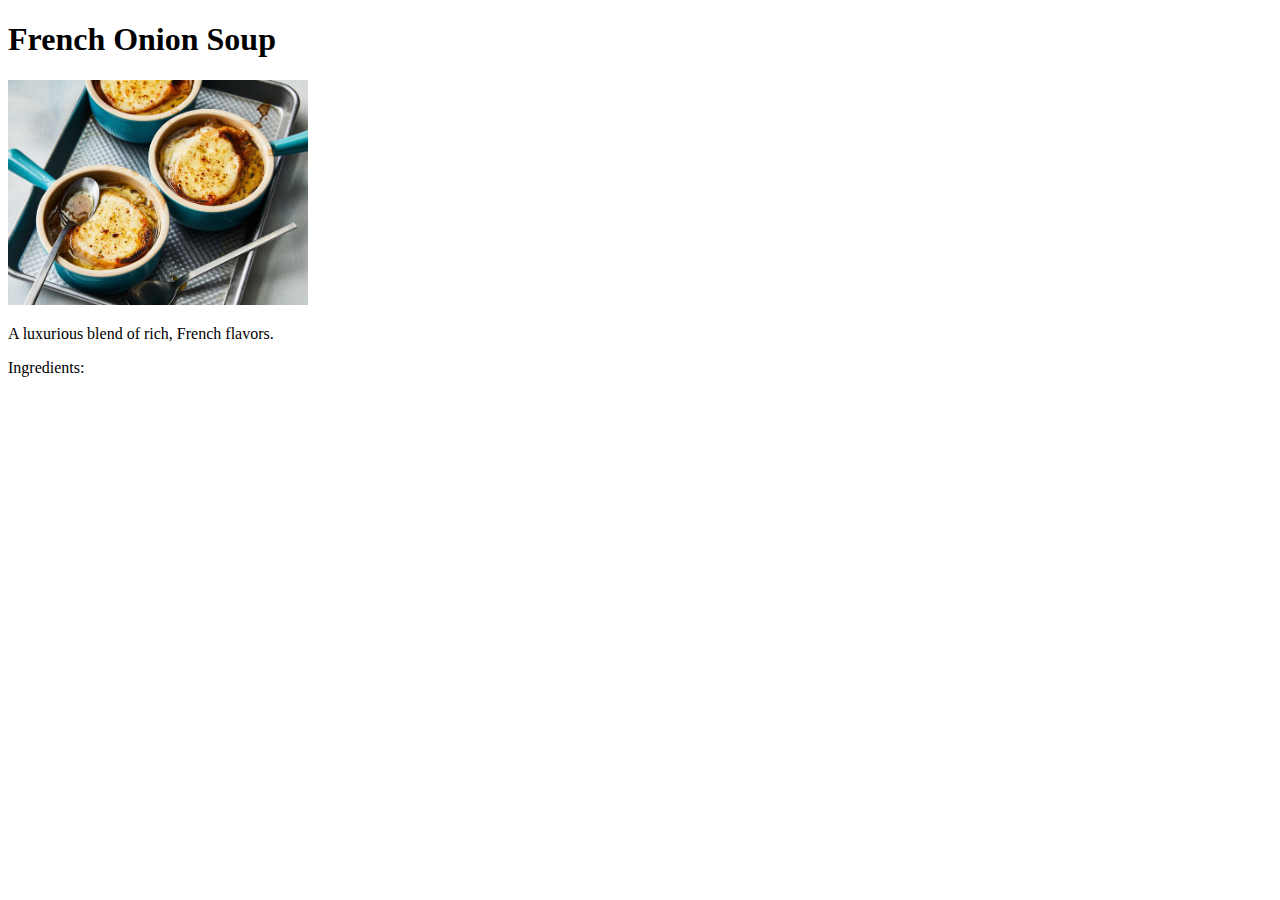
==== pages/french-onion-soup.html @ 8fffdb3f "Create structure for two more recipe pages" ====
<!DOCTYPE html>
<html lang="en">
    <head>
        <meta charset="utf-8">
        <title>French Onion Soup</title>
    </head>
    <body>
        <h1>French Onion Soup</h1>
        <img src="../img/french-onion-soup.png" width="300" height="225">
        <p>A luxurious blend of rich, French flavors.</p>
        <p>Ingredients:</p>
    </body>
</html>
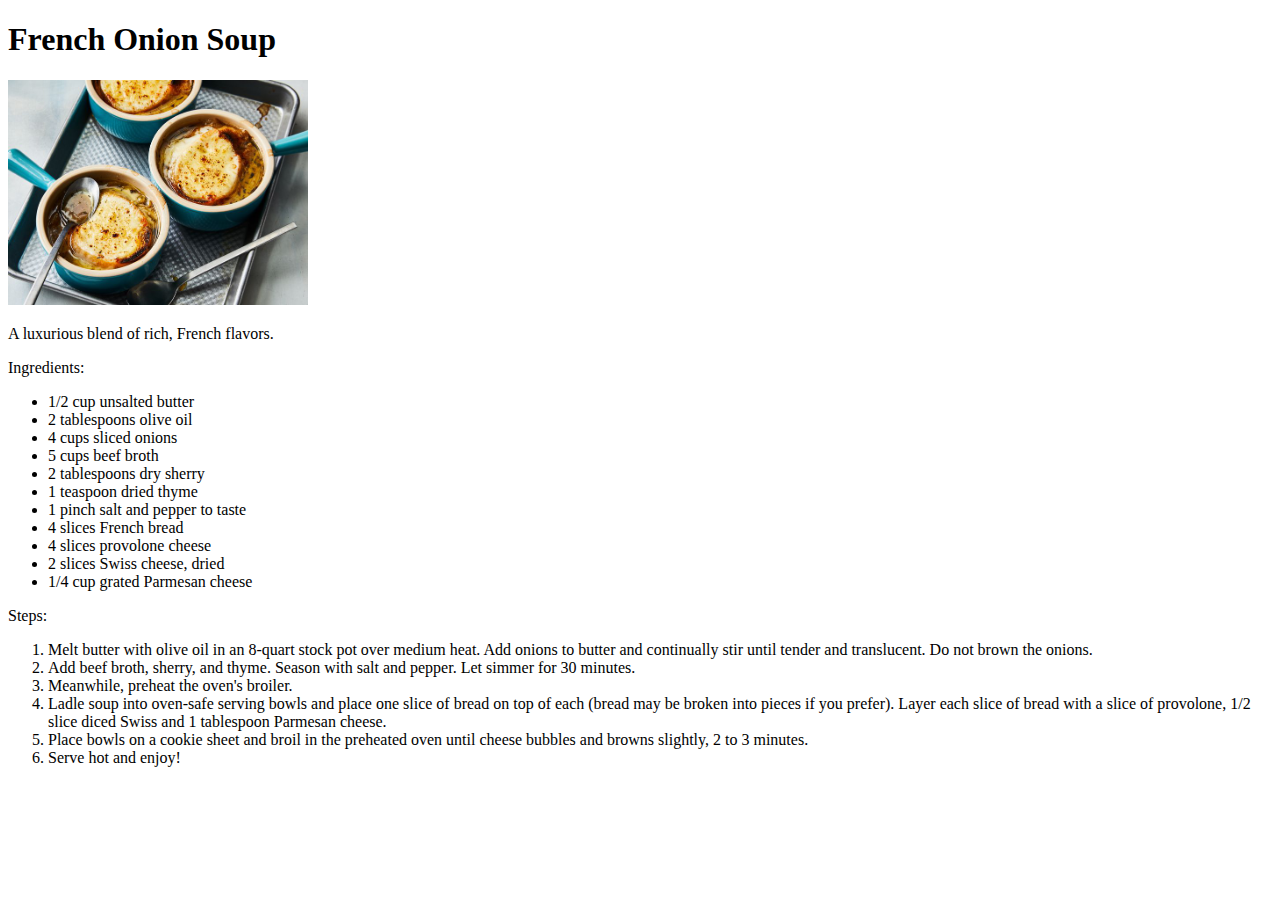
==== commit 12b82787: "Add content to Zuppa and French soup pages" ====
--- a/pages/french-onion-soup.html
+++ b/pages/french-onion-soup.html
@@ -9,5 +9,27 @@
         <img src="../img/french-onion-soup.png" width="300" height="225">
         <p>A luxurious blend of rich, French flavors.</p>
         <p>Ingredients:</p>
+        <ul>
+            <li>1/2 cup unsalted butter</li>
+            <li>2 tablespoons olive oil</li>
+            <li>4 cups sliced onions</li>
+            <li>5 cups beef broth</li>
+            <li>2 tablespoons dry sherry</li>
+            <li>1 teaspoon dried thyme</li>
+            <li>1 pinch salt and pepper to taste</li>
+            <li>4 slices French bread</li>
+            <li>4 slices provolone cheese</li>
+            <li>2 slices Swiss cheese, dried</li>
+            <li>1/4 cup grated Parmesan cheese</li>
+        </ul>
+        <p>Steps:</p>
+        <ol>
+            <li>Melt butter with olive oil in an 8-quart stock pot over medium heat. Add onions to butter and continually stir until tender and translucent. Do not brown the onions.</li>
+            <li>Add beef broth, sherry, and thyme. Season with salt and pepper. Let simmer for 30 minutes.</li>
+            <li>Meanwhile, preheat the oven's broiler.</li>
+            <li>Ladle soup into oven-safe serving bowls and place one slice of bread on top of each (bread may be broken into pieces if you prefer). Layer each slice of bread with a slice of provolone, 1/2 slice diced Swiss and 1 tablespoon Parmesan cheese.</li>
+            <li>Place bowls on a cookie sheet and broil in the preheated oven until cheese bubbles and browns slightly, 2 to 3 minutes.</li>
+            <li>Serve hot and enjoy!</li>
+        </ol>
     </body>
 </html>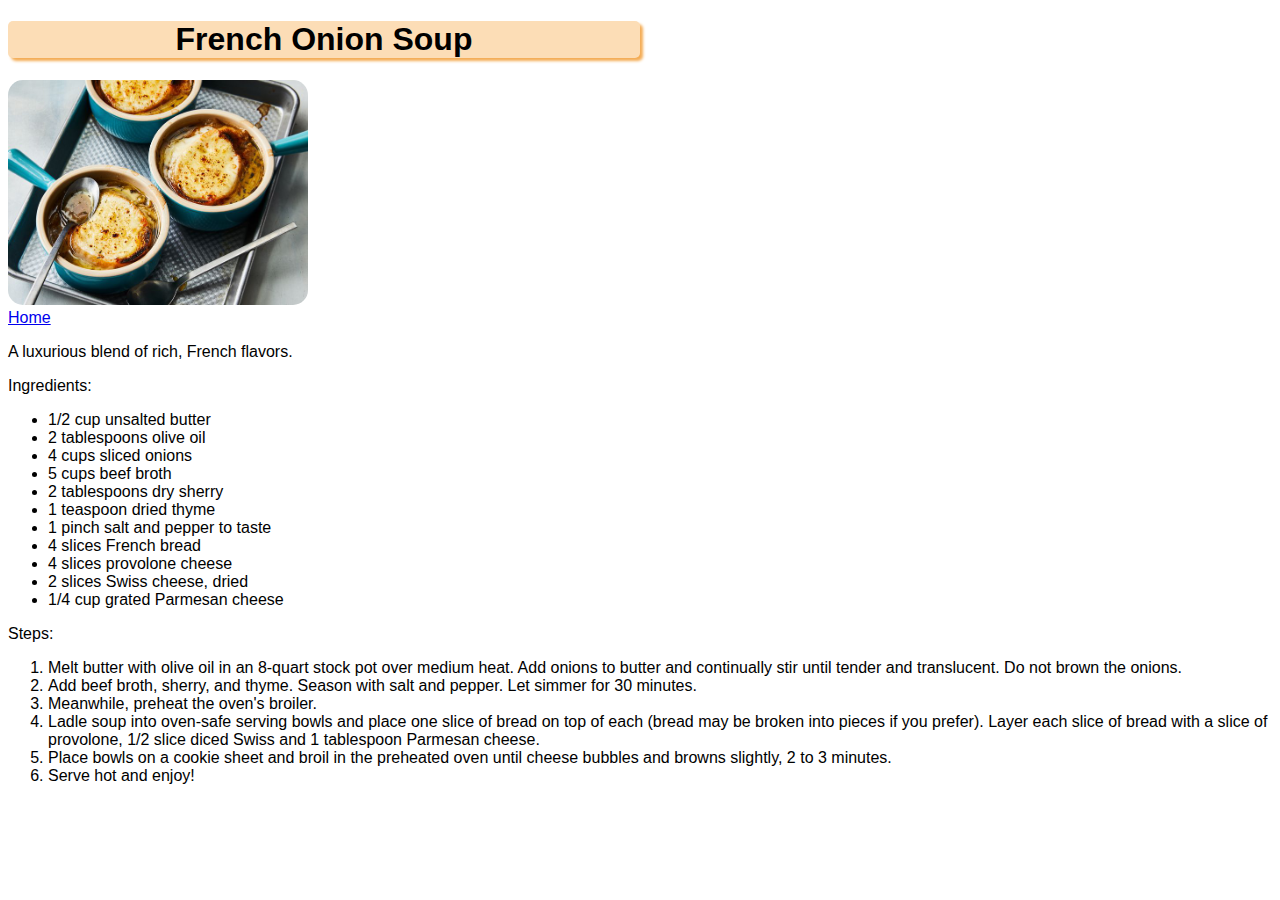
==== commit 5c15f93d: "Improve titles, add home button, round image edges" ====
--- a/pages/french-onion-soup.html
+++ b/pages/french-onion-soup.html
@@ -3,10 +3,12 @@
     <head>
         <meta charset="utf-8">
         <title>French Onion Soup</title>
+        <link rel="stylesheet" href="../style.css">
     </head>
     <body>
-        <h1>French Onion Soup</h1>
-        <img src="../img/french-onion-soup.png" width="300" height="225">
+        <div class="title"><h1>French Onion Soup</h1></div>
+        <img src="../img/french-onion-soup.png" width="300" height="225"><br>
+        <a href="../index.html" rel="noreferrer">Home</a>
         <p>A luxurious blend of rich, French flavors.</p>
         <p>Ingredients:</p>
         <ul>
--- a/style.css
+++ b/style.css
@@ -0,0 +1,18 @@
+h1, p, li, a{
+    font-family: Verdana, Geneva, Tahoma, sans-serif;
+}
+
+h1{
+    text-align: center;
+}
+
+img{
+    border-radius: 15px;
+}
+
+.title{
+    background-color: rgb(252, 221, 182);
+    border-radius: 5px;
+    width: 50%;
+    box-shadow: 3px 3px 3px rgb(244, 172, 84);
+}